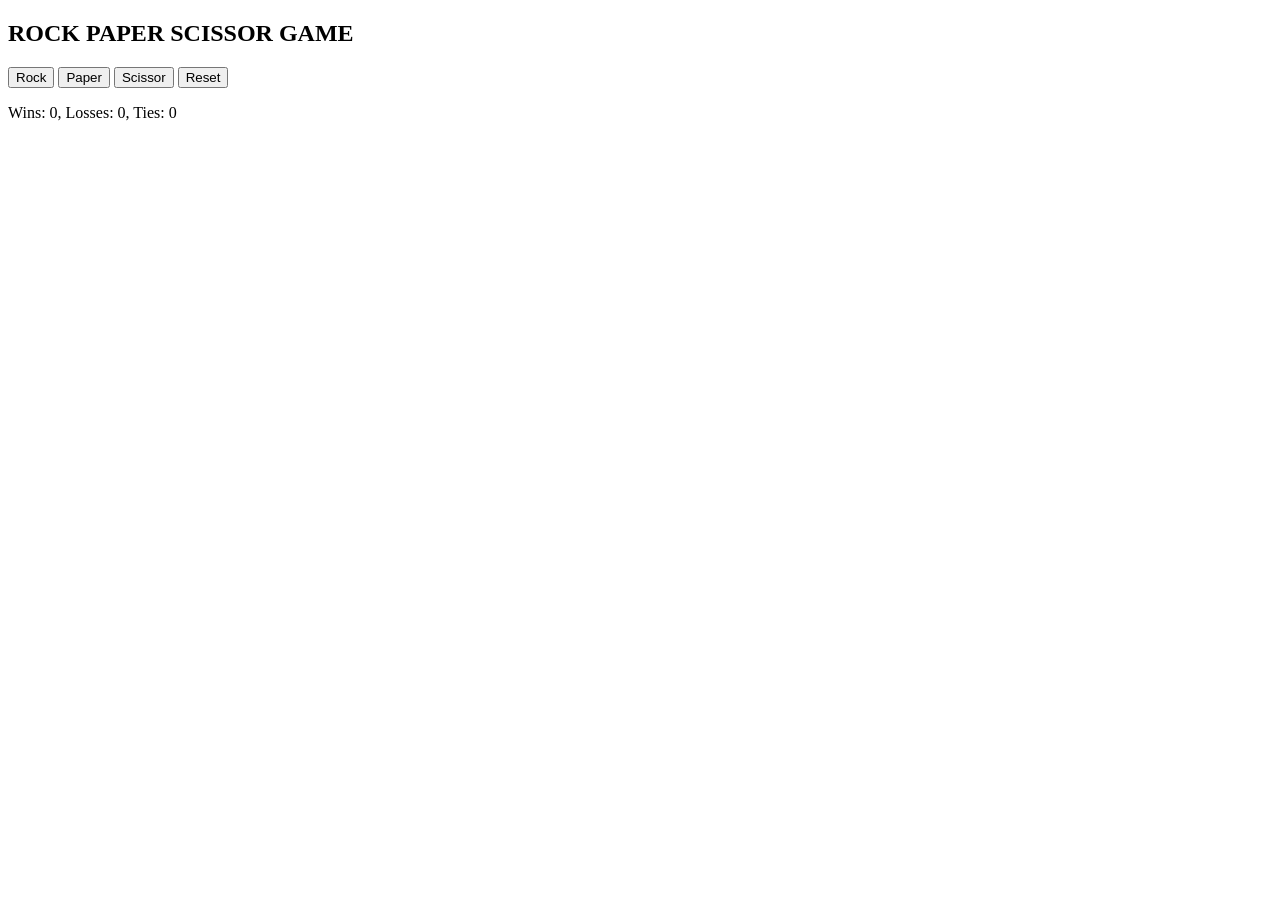
==== rps.html @ 4ed4e843 "the updated code of rps and subscribe" ====
<!DOCTYPE html>
<html lang="en">
<head>
  <meta charset="UTF-8">
  <meta name="viewport" content="width=device-width, initial-scale=1.0">
  <title>Rock Paper Scissors</title>
</head>
<body>
  <h2>ROCK PAPER SCISSOR GAME</h2>
  <button onclick="play('rock')">Rock</button>
  <button onclick="play('paper')">Paper</button>
  <button onclick="play('scissor')">Scissor</button>
  <button onclick="resetScore()">Reset</button>

  <p id="result"></p>
  <p id="score"></p>

  <script>
    let score = JSON.parse(localStorage.getItem('score')) || { win:0, losses:0, tie:0 };

    function computerMove() {
      const moves = ["rock", "paper", "scissor"];
      return moves[Math.floor(Math.random()*3)];
    }

    function play(playerMove) {
      let cm = computerMove();
      let res = "";

      if(playerMove === cm){
        res = "TIE";
        score.tie++;
      }
      else if(
        (playerMove==="rock" && cm==="scissor") ||
        (playerMove==="paper" && cm==="rock") ||
        (playerMove==="scissor" && cm==="paper")
      ){
        res = "YOU WIN 🎉";
        score.win++;
      }
      else{
        res = "YOU LOSE 😢";
        score.losses++;
      }

      localStorage.setItem('score', JSON.stringify(score));

      document.getElementById("result").innerText = `You chose ${playerMove}. Computer chose ${cm}. → ${res}`;
      document.getElementById("score").innerText = `Wins: ${score.win}, Losses: ${score.losses}, Ties: ${score.tie}`;
    }

    function resetScore(){
      score = { win:0, losses:0, tie:0 };
      localStorage.setItem('score', JSON.stringify(score));
      document.getElementById("score").innerText = `Wins: 0, Losses: 0, Ties: 0`;
      document.getElementById("result").innerText = "Game reset!";
    }

    // show score on page load
    document.getElementById("score").innerText = `Wins: ${score.win}, Losses: ${score.losses}, Ties: ${score.tie}`;
  </script>
</body>
</html>
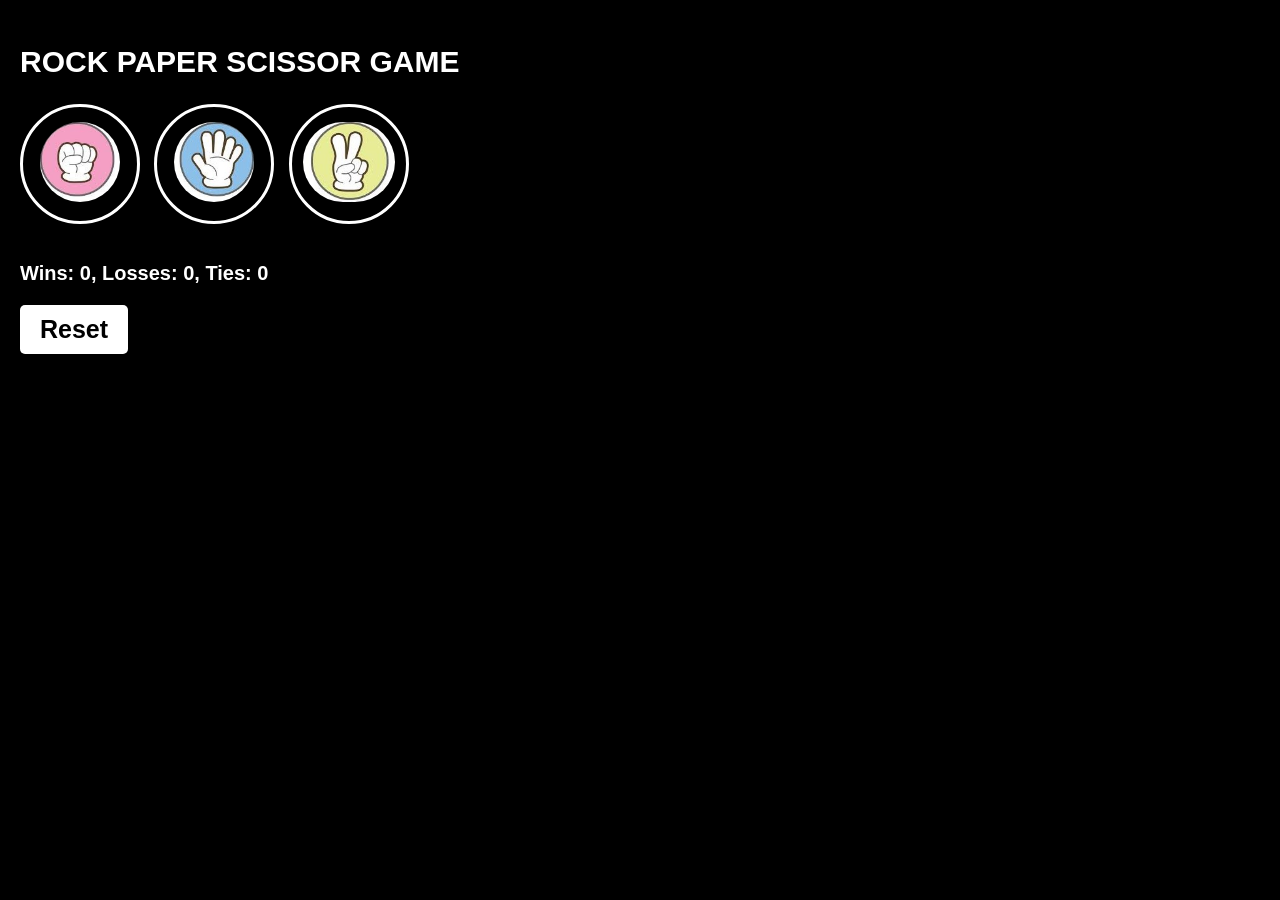
==== commit 040d1cfb: "updated rps style" ====
--- a/rps.html
+++ b/rps.html
@@ -4,61 +4,22 @@
   <meta charset="UTF-8">
   <meta name="viewport" content="width=device-width, initial-scale=1.0">
   <title>Rock Paper Scissors</title>
+  <link rel="stylesheet" href="rps.css">
 </head>
 <body>
-  <h2>ROCK PAPER SCISSOR GAME</h2>
-  <button onclick="play('rock')">Rock</button>
-  <button onclick="play('paper')">Paper</button>
-  <button onclick="play('scissor')">Scissor</button>
-  <button onclick="resetScore()">Reset</button>
+  <h2 class="title">ROCK PAPER SCISSOR GAME</h2>
+  <button class="icon-btn" onclick="play('rock')"><img src="images/rock.jpeg" class="icon" ></button>
+  <button class="icon-btn" onclick="play('paper')"><img src="images/paper.jpeg" class="icon"></button>
+  <button class="icon-btn" onclick="play('scissor')"><img src="images/scissor.jpeg" class="icon"></button>
+  <br><br>
 
-  <p id="result"></p>
-  <p id="score"></p>
+  <p id="result" class="result"></p>
+  <p id="message"></p>
+  <p id="score" class="result"></p>
 
-  <script>
-    let score = JSON.parse(localStorage.getItem('score')) || { win:0, losses:0, tie:0 };
-
-    function computerMove() {
-      const moves = ["rock", "paper", "scissor"];
-      return moves[Math.floor(Math.random()*3)];
-    }
-
-    function play(playerMove) {
-      let cm = computerMove();
-      let res = "";
-
-      if(playerMove === cm){
-        res = "TIE";
-        score.tie++;
-      }
-      else if(
-        (playerMove==="rock" && cm==="scissor") ||
-        (playerMove==="paper" && cm==="rock") ||
-        (playerMove==="scissor" && cm==="paper")
-      ){
-        res = "YOU WIN 🎉";
-        score.win++;
-      }
-      else{
-        res = "YOU LOSE 😢";
-        score.losses++;
-      }
-
-      localStorage.setItem('score', JSON.stringify(score));
-
-      document.getElementById("result").innerText = `You chose ${playerMove}. Computer chose ${cm}. → ${res}`;
-      document.getElementById("score").innerText = `Wins: ${score.win}, Losses: ${score.losses}, Ties: ${score.tie}`;
-    }
-
-    function resetScore(){
-      score = { win:0, losses:0, tie:0 };
-      localStorage.setItem('score', JSON.stringify(score));
-      document.getElementById("score").innerText = `Wins: 0, Losses: 0, Ties: 0`;
-      document.getElementById("result").innerText = "Game reset!";
-    }
-
-    // show score on page load
-    document.getElementById("score").innerText = `Wins: ${score.win}, Losses: ${score.losses}, Ties: ${score.tie}`;
+    <button onclick="resetScore()" class="reset-btn">Reset</button>
+  <script src="rps.js">
+    
   </script>
 </body>
 </html>
--- a/rps.css
+++ b/rps.css
@@ -0,0 +1,45 @@
+body{
+    background-color: #000000;
+    color: white;
+    font-family: Arial, sans-serif;
+    
+    margin: 0;
+    padding: 20px;
+}
+
+.title{
+    color: #ffffff;
+    font-size: 30px;
+    font-weight: bold;
+}
+.icon{
+    height:80px;
+   
+    border-radius: 80px;
+    
+}
+.icon-btn{
+    background-color: transparent;
+    border: 3px solid white;
+    width: 120px;
+    height: 120px;
+    border-radius: 60px;
+    margin-right: 10px;
+    cursor: pointer;
+
+}
+.result{
+    font-size: 20px;
+     font-weight: bold;
+}
+
+.reset-btn{
+    background-color: #ffffff;
+    color: rgb(0, 0, 0);
+    border: none;
+    padding: 10px 20px;
+    font-size: 25px;
+    font-weight: bold;
+    cursor: pointer;
+    border-radius: 5px;
+}
